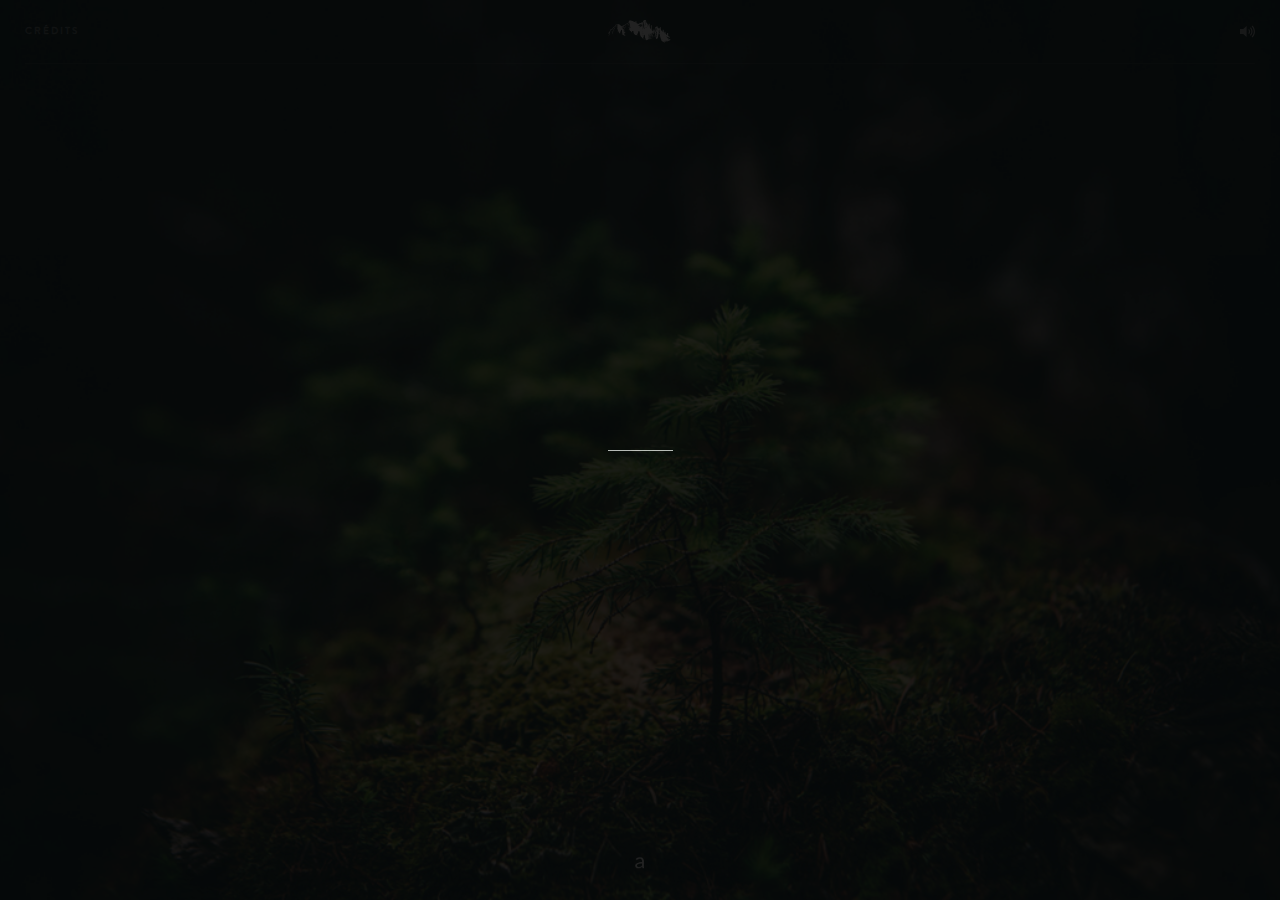
==== index.html @ 488597c4 "Add files via upload" ====
<!DOCTYPE html>
<html lang="fr" class="no-js">

<head>
	<meta charset="UTF-8" />
	<meta http-equiv="X-UA-Compatible" content="IE=edge">
	<meta name="viewport" content="width=device-width, initial-scale=1">
	<title>Bande-son de la nature</title>
	<meta name="description" content="Bande-son de la Nature" />
	<meta name="keywords" content="bande-son relaxing mp3 sons nature musique forêt arbres sons pluie vent mer relax détente"
	/>

	<link rel="shortcut icon" href="images/favicon.ico">

	<link rel="stylesheet" type="text/css" href="css/normalize.css" />
	<link rel="stylesheet" type="text/css" href="css/style.css" />

	<script src="js/modernizr.custom.js"></script>
</head>

<body>

	<div id="harmonie">
		<header>
			<p class="c">
				<a id="trigger-overlay" target="_blank">Crédits</a>
			</p>
			<div id="mute">
				<a class="icon"></a>
			</div>
			<a href="#" id="logo" title="bande-son de la nature" onclick="location.reload()">Bande-son de la nature</a>
		</header>

		<section id="intro">
			<h1>
				<span class="bold">Détendez-vous</span> aux
				<span class="bold">sons</span> de la
				<span class="bold">nature</span>
			</h1>
		</section>
		<!-- fin intro -->

		<section id="nature">

			<div class="sound active" id="1">
				<audio loop="true" preload="auto" id="foret">
					<source src="audio/sounds/foret.ogg" type="audio/ogg">
					<source src="audio/sounds/foret.mp3" type="audio/mpeg">
					<source src="audio/sounds/foret.mp3" type="audio/wav">
				</audio>

				<a class="center">
					<img class="icon" src="images/sounds/foret.svg" title="foret" />
					<h4>forêt</h4>
				</a>
			</div>

			<div class="sound" id="2">
				<audio loop="true" preload="auto" id="pluie">
					<source src="audio/sounds/pluie.ogg" type="audio/ogg">
					<source src="audio/sounds/pluie.mp3" type="audio/mpeg">
					<source src="audio/sounds/pluie.mp3" type="audio/wav">
				</audio>

				<a class="center">
					<img class="icon" src="images/sounds/pluie.svg" title="pluie" />
					<h4>pluie</h4>
				</a>
			</div>

			<div class="sound" id="3">
				<audio loop="true" preload="auto" id="crepuscule">
					<source src="audio/sounds/crepuscule.ogg" type="audio/ogg">
					<source src="audio/sounds/crepuscule.mp3" type="audio/mpeg">
					<source src="audio/sounds/crepuscule.mp3" type="audio/wav">
				</audio>

				<a class="center">
					<img class="icon" src="images/sounds/crepuscule.svg" title="crepuscule" />
					<h4>crépuscule</h4>
				</a>
			</div>

			<div class="sound" id="4">
				<audio loop="true" preload="auto" id="mer">
					<source src="audio/sounds/mer.ogg" type="audio/ogg">
					<source src="audio/sounds/mer.mp3" type="audio/mpeg">
					<source src="audio/sounds/mer.mp3" type="audio/wav">
				</audio>

				<a class="center">
					<img class="icon" src="images/sounds/mer.svg" title="mer" />
					<h4>mer</h4>
				</a>
			</div>

		</section>
		<!-- fin nature -->

		<div class="overlay overlay-hugeinc">
			<button type="button" class="overlay-close">Fermer</button>

			<div class="center">
				<div class="abt">
					<h1>Projet « bande-son de la nature »</h1>
					<p> J'ai toujours aimé écouter les sons de la nature pour me détendre. Cela m'aide à bien travailler et me met dans une
						ambiance apaisante.</p>
					<p> En connaissant plusieurs personnes semblables à moi, j'ai decidé de créer un endroit simple, mais esthétiquement agréable
						où les autres pourraient simplement choisir des beaux sons naturels pour se détendre aussi. </p>
					<p> Asseyez-vous et détendez-vous, en prenant quelques minutes de votre travail pour profiter des sons de la nature.
					</p>
				</div>
				<div class="crdt">
					<h1>Crédits</h1>
					<p>Tous les sons &amp; les images sont publiés sous
						<a href="https://creativecommons.org/licenses/by-nc/4.0/legalcode">Creative Commons License</a>
					</p>
					<p>Sons de la nature par Grant,
						<a href="http://naturesounds.co.nz/" target="_blank">"Sounds of New Zealand"</a>.</p>

					<p>Images par
						<a href="http://unsplash.com" target="_blank">Unsplash</a> &amp;
						<a href="https://unsplash.com/@whale" target="_blank">Matthew Smith</a>
					</p>
					<p>Website développé par
						<a href="http://alfa-front.com" title="Alexis Farias portfolio" target="_blank">Alexis Farias</a>
					</p>
				</div>
			</div>
		</div>

		<footer>
			<a href="http://alfa-front.com" class="alfafront" target="_blank"></a>
		</footer>

		<div class="preload">
			<img src="images/foret.jpg" alt="">

			<img src="images/pluie.jpg" alt="">

			<img src="images/crepuscule.jpg" alt="">

			<img src="images/mer.jpg" alt="">
		</div>
		<!-- /.preload -->
	</div>
	<!-- fin #harmonie -->



	<script src="https://ajax.googleapis.com/ajax/libs/jquery/3.3.1/jquery.min.js"></script>
	<script>
		window.jQuery || document.write('<script src="js/vendor/jquery-1.10.2.min.js"><\/script>')
	</script>
	<script src="js/jquery.queryloader2.min.js"></script>
	<script src="js/scripts.js"></script>
	<script src="js/classie.js"></script>
	<script src="js/overlay.js"></script>
</body>

</html>
---- css/style.css ----
/* Fonts */
@font-face {
    font-family: 'brandon-medium';
    src: url('fonts/brandon_med-webfont.eot');
    src: url('fonts/brandon_med-webfont-.eot#iefix') format('embedded-opentype'),
         url('fonts/brandon_med-webfont.woff') format('woff'),
         url('fonts/brandon_med-webfont.ttf') format('truetype'),
         url('fonts/brandon_med-webfont.svg#brandon_grotesquemedium') format('svg');
    font-weight: normal;
    font-style: normal;
}

@font-face {
    font-family: 'brandon-reg';
    src: url('fonts/brandon_reg-webfont.eot');
    src: url('fonts/brandon_reg-webfont-.eot#iefix') format('embedded-opentype'),
         url('fonts/brandon_reg-webfont.woff') format('woff'),
         url('fonts/brandon_reg-webfont.ttf') format('truetype'),
         url('fonts/brandon_reg-webfont.svg#brandon_grotesqueregular') format('svg');
    font-weight: normal;
    font-style: normal;
}

@font-face {
    font-family: 'brandon-light';
    src: url('fonts/brandon_light-webfont.eot');
    src: url('fonts/brandon_light-webfont-.eot#iefix') format('embedded-opentype'),
         url('fonts/brandon_light-webfont.woff') format('woff'),
         url('fonts/brandon_light-webfont.ttf') format('truetype'),
         url('fonts/brandon_light-webfont.svg#brandon_grotesquelight') format('svg');
    font-weight: normal;
    font-style: normal;
}

@font-face {
    font-family: 'brandon-thin';
    src: url('fonts/brandon_thin-webfont.eot');
    src: url('fonts/brandon_thin-webfont-.eot#iefix') format('embedded-opentype'),
         url('fonts/brandon_thin-webfont.woff') format('woff'),
         url('fonts/brandon_thin-webfont.ttf') format('truetype'),
         url('fonts/brandon_thin-webfont.svg#brandon_grotesquethin') format('svg');
    font-weight: normal;
    font-style: normal;
}

@import url("../../fonts.googleapis.com/css-family=Droid+Serif-400italic,700italic.css");


/* Core */
html {
	height: 100%;
	overflow: hidden;
}

body {
	background: #111;
	height: 100%;
    -webkit-font-smoothing:antialiased;
    -webkit-text-stroke: 0.35px;
}

#harmonie {
	display: none;
	height: 100%;
	background: url('../images/foret.jpg') no-repeat center center fixed; 
	-webkit-background-size: cover;
	-moz-background-size: cover;
	-o-background-size: cover;
	background-size: cover;
}

a {
	text-decoration: none;
	color: white;
}


/* Fonts */
h1 {
	font-family: 'Droid Serif', serif;
	font-weight: 400;
	font-weight: normal;
	font-size: 3.3em;
}

h2 {
	font-family: 'brandon-medium', sans-serif;
	font-weight: normal;
	font-size: 0.65em;
	text-transform: uppercase;
	letter-spacing: 7px;
}

h3 {
	font-family: 'brandon-medium', sans-serif;
	font-weight: normal;
	font-size: 0.65em;
	text-transform: uppercase;
	letter-spacing: 7px;
}

h4 {
	font-family: 'Droid Serif', serif;
	font-weight: 400;
	font-weight: normal;
	font-size: 0.65em;
}

.bold {
	font-family: 'brandon-medium', sans-serif;
}


/* Header */
header {
	margin: 0 25px;
	height: 63px;
	border-bottom: 1px solid rgba(255,255,255,0.1);
}

header #logo {
	width: 65px;
	height: 23px;
	background: url('../images/logo.png') no-repeat center center transparent;
	display: block;
	text-indent: -9999px;
	margin: 0 auto;
	padding: 1.250em;
}

header #menu {
	width: 21px;
	height: 11px;
	float: left;
	margin: 1.5em 0;
	cursor: pointer;
}

header #menu .icon:hover {
	opacity: 1;
}

header #menu .icon {
	background: url('../images/icon-menu.png.html');
	width: 21px;
	height: 11px;
	display: inline-block;
	opacity: .75;
	transition: .4s all;
	-webkit-transition: .4s all;
	-moz-transition: .4s all;
	-o-transition: .4s all;
}

header #mute {
	width: 15px;
	height: 15px;
	float: right;
	margin: 1.5em 0;
	opacity: .65;
	transition: .4s all;
	-webkit-transition: .4s all;
	-moz-transition: .4s all;
	-o-transition: .4s all;
	cursor: pointer;
}

header #mute:hover {
	opacity: 1;
}

header #mute .icon {
	background: url('../images/icon-soundon.svg');
	background-size: 15px;
	width: 15px;
	height: 15px;
	display: inline-block;
}

header #mute .off {
	background: url('../images/icon-soundoff.svg');
	background-size: 15px;
	width: 15px;
	height: 15px;
	display: inline-block;
}

header .c {
	font-size: 0.6em;
	font-family: 'brandon-medium', sans-serif;
	text-align: center;
	text-transform: uppercase;
	letter-spacing: 2px;
	margin: 0;
	line-height: 63px;
	float: left;
}

header .c a {
    cursor: pointer;
    color: rgba(255,255,255,0.3);
    transition: all .5s;
    -moz-transition: all .5s;
    -webkit-transition: all .5s;
    -o-transition: all .5s;
}

header .c a:hover {
    color: white;
}


/* Section */
.preload { opacity: 0; position: absolute; top: -9999px; left: -9999px; }

#intro {
	text-align: center;
	position: absolute;
	width: 100%;
	left: 0;
	top: 50%;
	margin-top: -30px;
	display: none;
}

#intro h1 {
	color: white;
	font-size: 0.850em;
	line-height: 2.5em;
	margin: 0 -15px 0 0;
	letter-spacing: 15px;
	font-family: 'brandon-light', sans-serif;
	text-transform: uppercase;
}

#intro h1.bold {
	font-family: 'brandon-medium', sans-serif;
}

#player .artist {
	margin: 0 0 0 2.5em;
}

#player h3 {
	color: white;
	text-align: left;
	margin: 0 0 .5em 0;
	font-size: .75em
}

#player h4 {
	color: white;
	text-align: left;
	margin: 0 0 .5em 0;
	font-size: 1em;
	font-weight: 100;
}

#player .button {
	color: white;
	font-family: 'brandon-reg', sans-serif;
	text-transform: uppercase;
	letter-spacing: 5px;
	font-size: .7em;
	padding: 10px 10px 10px 15px;
	border: 1px solid rgba(255,255,255,0.3);
	margin: 20px 0 0 0;
	display: inline-block;
	outline: none;
	background: none;
	transition: linear .6s;
	-webkit-transition: linear .6s;
}

#player .button:hover {
	border: 1px solid white;
	background: rgba(255,255,255,0.2);
}

#nature {
	width: 100%;
	height: 100%;
	margin: 0 auto;
	padding: 0;
	display: none;
}

#nature .sound {
	padding: 0;
	position: relative;
	float: left;
	cursor: pointer;
	width: 25%;
	height: 100%;
	opacity: 0.4;
	-webkit-transition: all 0.5s ease;
    -moz-transition: all 0.5s ease;
    -o-transition: all 0.5s ease;
    transition: all 0.5s ease;
}

#nature .sound:hover {
	opacity: 1 !important;
}

#nature .sound.avail {
	opacity: 0.4;
	-webkit-transition: all 0.5s ease;
    -moz-transition: all 0.5s ease;
    -o-transition: all 0.5s ease;
    transition: all 0.5s ease;
}

#nature .sound.active {
	opacity: 1;
	-webkit-transition: all 0.5s ease;
    -moz-transition: all 0.5s ease;
    -o-transition: all 0.5s ease;
    transition: all 0.5s ease;
}

#nature .sound .center {
	position: absolute;
	left: 50%;
	top: 40%;
	height: 52px;
	width: 80px;
	margin-left: -40px;
	margin-top: -26px;
}

#nature .sound .icon {
	margin: 10px auto;
	width: 20px;
	display: block;
	position: relative;
	z-index: 5;
}

#nature .sound h4 {
	color: white;
	font-family: 'brandon-medium', serif;
	text-transform: uppercase;
	letter-spacing: 2px;
	font-size: 0.65em;
	text-align: center;
	margin: 0;
	position: relative;
	z-index: 5;
}


/* Footer */
footer {
	height: 63px;
	width: 100%;
	position: absolute;
	bottom: 0;
	left: 0;
	z-index: 5;
	text-align: center;
}

footer .alfafront {
    margin: 0 auto;
    background: url('../images/alfafront.png') no-repeat center center;
    width: 5%;
    text-align: center;
    height: 50px;
    display: block;
    transition: all .5s;
    -moz-transition: all .5s;
    -webkit-transition: all .5s;
    -o-transition: all .5s;
    opacity: 1;
    outline: none;
}

footer .alfafront:hover {
    opacity: 0.3;
}

footer p {
	color: rgba(255,255,255,0.3);
	font-size: 0.6em;
	font-family: 'brandon-reg', sans-serif;
	text-align: center;
	text-transform: uppercase;
	letter-spacing: 5px;
	margin: 0;
	line-height: 63px;
}

footer p.left {
	float: left;
	text-align: left;
	margin-left: 25px;
}

footer p.right {
	float: right;
	text-align: right;
	margin-right: 25px;
}

footer p a {
	color: rgba(255,255,255,0.55);
	cursor: pointer;
	transition: .4s all;
	-moz-transition: .4s all;
	-webkit-transition: .4s all;
	-o-transition: .4s all;
}

footer p a:hover {
	color: white;
}


/* Preloader */

#qLoverlay{
	background: #111;
}

#qLoverlay .loading-image-holder{
    background: url('../images/logo_preload_grey.png') no-repeat center center;
    background-size: cover;
    background-repeat: no-repeat; 
}

#qLoverlay .image-block{
    background: url('../images/logo_preload_white.png') no-repeat center center;
    background-size: cover;
    height: 100%;
    background-repeat: no-repeat;
}


/* Overlay */
.overlay {
	position: fixed;
	width: 100%;
	height: 100%;
	top: 0;
	left: 0;
	background: rgba(0,0,0,0.85);
	z-index: 9;
}

.overlay .center {
	width: 400px;
	height: 600px;
	margin: 120px auto;
	text-align: center;
}

.overlay .center .abt h1, .overlay .center .abt p, .overlay .center .crdt h1, .overlay .center .crdt p {
	color: white;
}

.overlay .center .crdt {
	margin: 40px 0 0 0;
	z-index: 999;
}

.overlay .center h1 {
	font-family: 'Droid Serif', serif;
	font-weight: 400;
	font-style: italic;
	letter-spacing: 1px;
	font-size: 1.25em;
	font-weight: normal;
	margin: 0 0 10px 0;
}

.overlay .center p {
	font-family: 'brandon-light', sans-serif;
	font-size: .925em;
	font-weight: normal;
}

.overlay .center p a {
	border-bottom: 1px dotted rgba(255,255,255,0.4);
}

.overlay .center p a:hover {
	border-bottom: 1px dotted rgba(255,255,255,1);
}

/* Overlay closing cross */
.overlay .overlay-close {
	width: 25px;
	height: 25px;
	position: absolute;
	right: 20px;
	top: 20px;
	overflow: hidden;
	border: none;
	background: url('../images/cross.png') no-repeat center center;
	text-indent: 200%;
	color: transparent;
	outline: none;
	z-index: 100;
	background-size: 20px;
}

/* Effects */
.overlay-hugeinc {
	opacity: 0;
	visibility: hidden;
	-webkit-transition: opacity 0.5s, visibility 0s 0.5s;
	transition: opacity 0.5s, visibility 0s 0.5s;
}

.overlay-hugeinc.open {
	opacity: 1;
	visibility: visible;
	-webkit-transition: opacity 0.5s;
	transition: opacity 0.5s;
}

.overlay-hugeinc .center {
	-webkit-perspective: 1200px;
	perspective: 1200px;
}

.overlay-hugeinc .center .abt, .overlay-hugeinc .center .crdt {
	opacity: 0.4;
	-webkit-transform: translateY(-25%) rotateX(35deg);
	transform: translateY(-25%) rotateX(35deg);
	-webkit-transition: -webkit-transform 0.5s, opacity 0.5s;
	transition: transform 0.5s, opacity 0.5s;
}

.overlay-hugeinc.open .center .abt, .overlay-hugeinc.open .center .crdt {
	opacity: 1;
	-webkit-transform: rotateX(0deg);
	transform: rotateX(0deg);
}

.overlay-hugeinc.close .center .abt, .overlay-hugeinc.close .center .crdt {
	-webkit-transform: translateY(25%) rotateX(-35deg);
	transform: translateY(25%) rotateX(-35deg);
}

@media screen and (max-height: 30.5em) {
	.overlay nav {
		height: 70%;
		font-size: 34px;
	}
	.overlay ul li {
		min-height: 34px;
	}
}



/* Media queries */
@media (max-width: 600px) {
	
	#nature .sound {
		width: 50%;
		height: 30%;
		opacity: 0.6;
	}
}

@media (max-width: 420px) {

	#intro {
		top: 50%;
	}
	
	#nature .sound h4 {
		font-family: 'brandon-medium';
	}
	
	#intro h1 {
		font-size: 0.65em;
		letter-spacing: 3px;
		line-height: 2em;
		padding: 0 15px;
		width: 90%;
		margin-top: -5px;
	}
	
	footer {
		height: 60px;
	}
	
	footer p.left {
		float: none;
		text-align: center;
		margin-left: 0;
	}
	
	footer p.right {
		float: none;
		text-align: center;
		margin-right: 0;
	}
	
	footer p {
		line-height: 20px;
		color: rgba(255,255,255,0.65);
		font-family: 'brandon-medium';
	}
	
	footer p a {
		color: rgba(255,255,255,0.85);
	}
	
	.overlay {
		background: rgba(22,13,28,0.8);
	}
	
	.overlay .center {
		width: 90%;
		margin: 80px auto;
	}
	
	.overlay .center p {
		font-family: 'brandon-thin', sans-serif;
		font-size: .725em;
		font-weight: normal;
	}
}
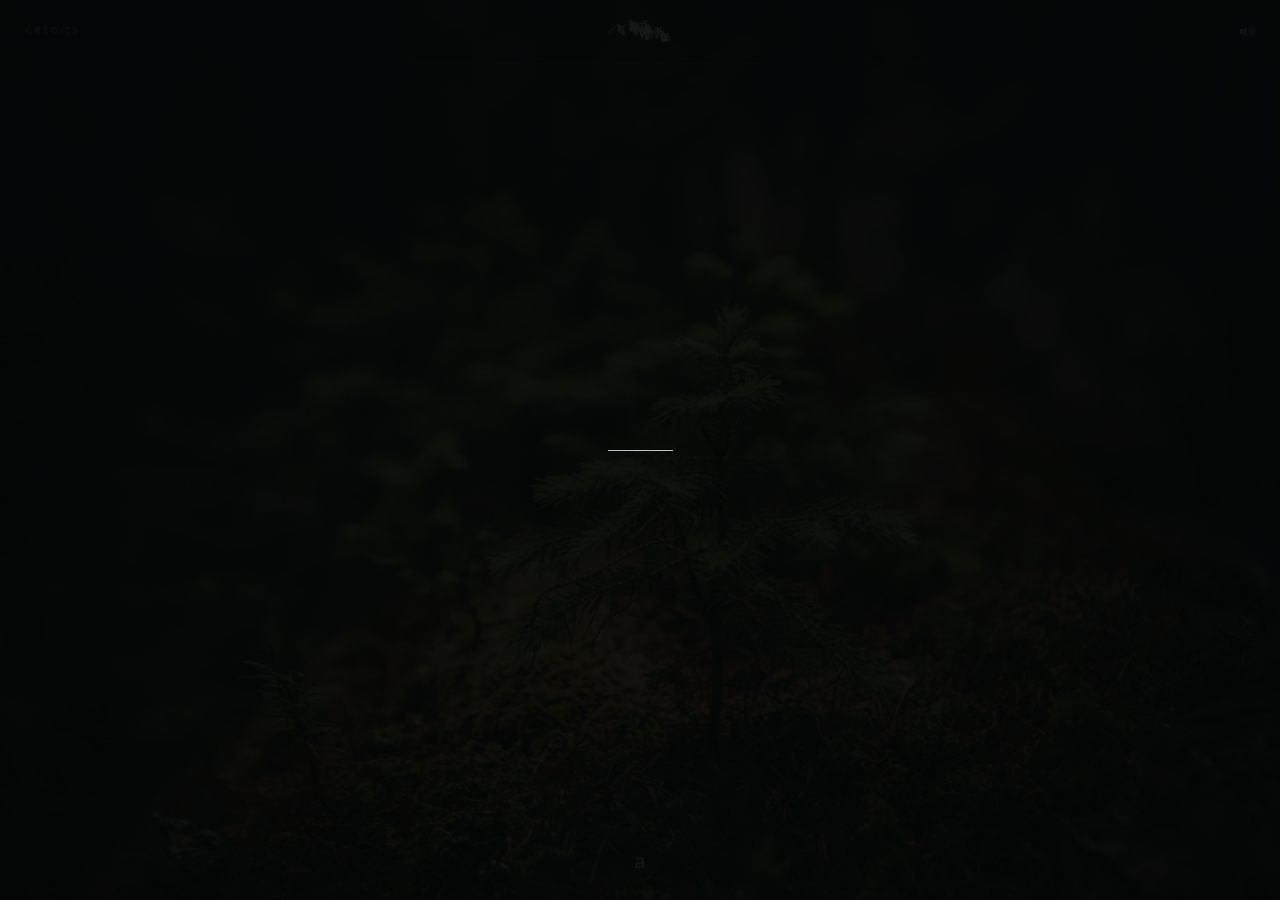
==== commit 9691d4fe: "Add files via upload" ====
--- a/index.html
+++ b/index.html
@@ -103,11 +103,11 @@
 			<div class="center">
 				<div class="abt">
 					<h1>Projet « bande-son de la nature »</h1>
-					<p> J'ai toujours aimé écouter les sons de la nature pour me détendre. Cela m'aide à bien travailler et me met dans une
-						ambiance apaisante.</p>
-					<p> En connaissant plusieurs personnes semblables à moi, j'ai decidé de créer un endroit simple, mais esthétiquement agréable
-						où les autres pourraient simplement choisir des beaux sons naturels pour se détendre aussi. </p>
-					<p> Asseyez-vous et détendez-vous, en prenant quelques minutes de votre travail pour profiter des sons de la nature.
+					<p> J'ai toujours aimé écouter les sons de la nature pour me déconnecter. Cela m'aide à bien travailler et me met dans une
+						ambiance de calme.</p>
+					<p> En connaissant plusieurs personnes semblables à moi, j'ai decidé de créer un siteweb simple, mais esthétiquement agréable,
+						où les autres pourront simplement choisir des beaux sons naturels pour se détendre aussi. </p>
+					<p> Alors je vous invite à vous relaxer, en prenant quelques minutes de votre travail pour profiter de cette petite bande-son de la nature.
 					</p>
 				</div>
 				<div class="crdt">
@@ -122,7 +122,7 @@
 						<a href="http://unsplash.com" target="_blank">Unsplash</a> &amp;
 						<a href="https://unsplash.com/@whale" target="_blank">Matthew Smith</a>
 					</p>
-					<p>Website développé par
+					<p>Siteweb développé par
 						<a href="http://alfa-front.com" title="Alexis Farias portfolio" target="_blank">Alexis Farias</a>
 					</p>
 				</div>
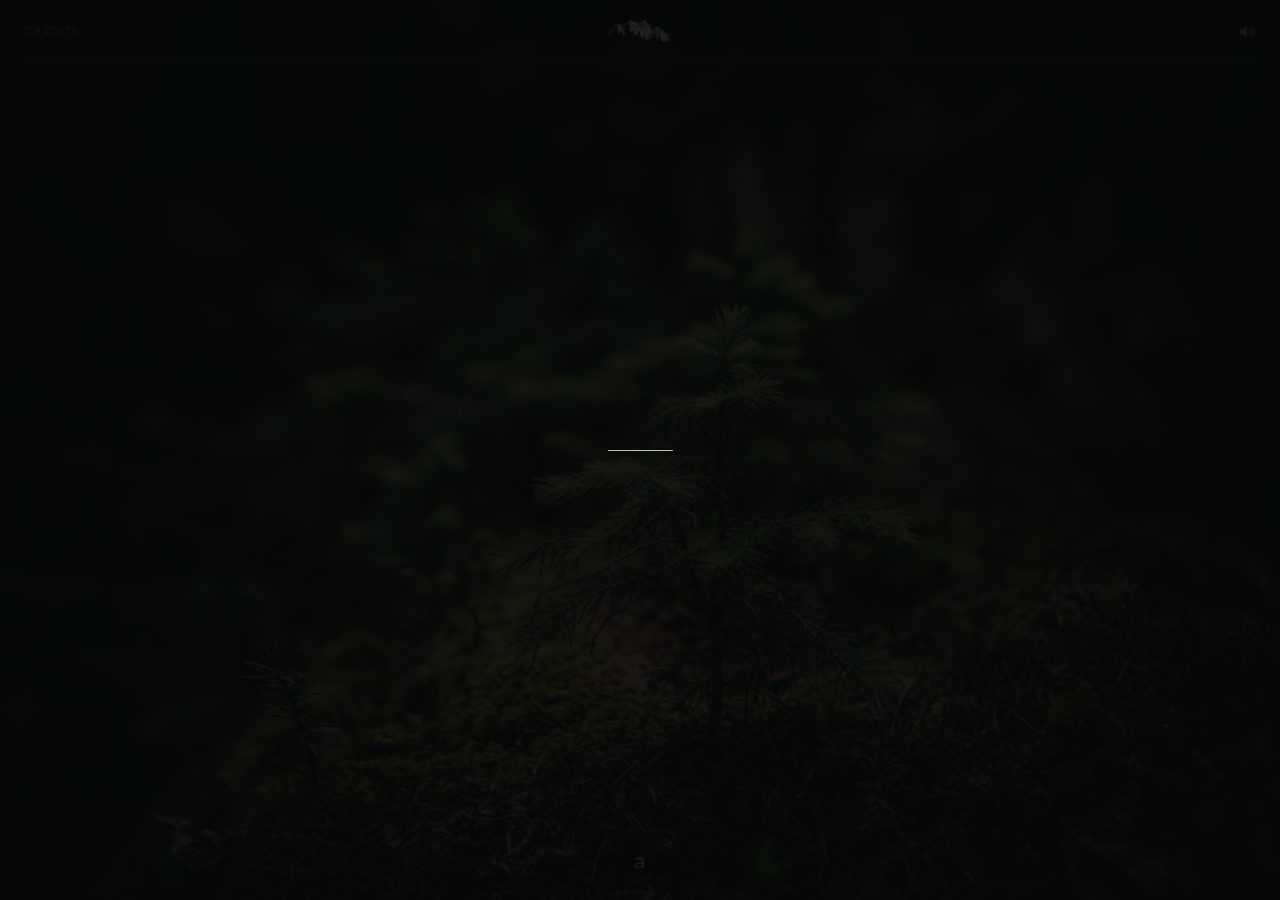
==== commit f1ccff1e: "Add files via upload" ====
--- a/index.html
+++ b/index.html
@@ -115,7 +115,7 @@
 					<p>Tous les sons &amp; les images sont publiés sous
 						<a href="https://creativecommons.org/licenses/by-nc/4.0/legalcode">Creative Commons License</a>
 					</p>
-					<p>Sons de la nature par Grant,
+					<p>Sons de la nature par Grant Finlay,
 						<a href="http://naturesounds.co.nz/" target="_blank">"Sounds of New Zealand"</a>.</p>
 
 					<p>Images par
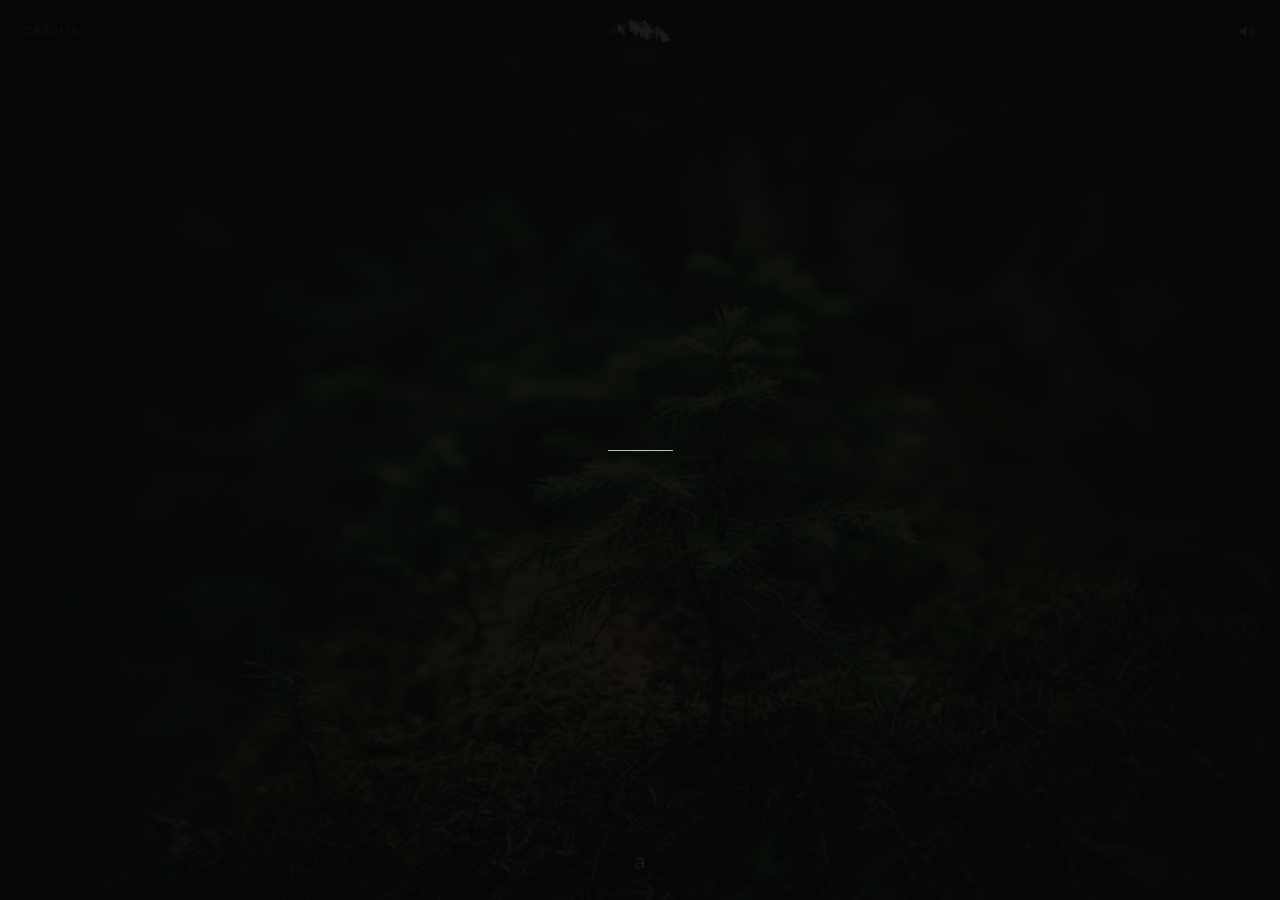
==== commit fd812212: "Add files via upload" ====
--- a/index.html
+++ b/index.html
@@ -105,8 +105,8 @@
 					<h1>Projet « bande-son de la nature »</h1>
 					<p> J'ai toujours aimé écouter les sons de la nature pour me déconnecter. Cela m'aide à bien travailler et me met dans une
 						ambiance de calme.</p>
-					<p> En connaissant plusieurs personnes semblables à moi, j'ai decidé de créer un siteweb simple, mais esthétiquement agréable,
-						où les autres pourront simplement choisir des beaux sons naturels pour se détendre aussi. </p>
+					<p> En connaissant plusieurs personnes semblables à moi, j'ai decidé de créer un site web minimaliste, mais esthétiquement agréable,
+						où des autres pourront simplement choisir des beaux sons naturels pour se détendre aussi. </p>
 					<p> Alors je vous invite à vous relaxer, en prenant quelques minutes de votre travail pour profiter de cette petite bande-son de la nature.
 					</p>
 				</div>
